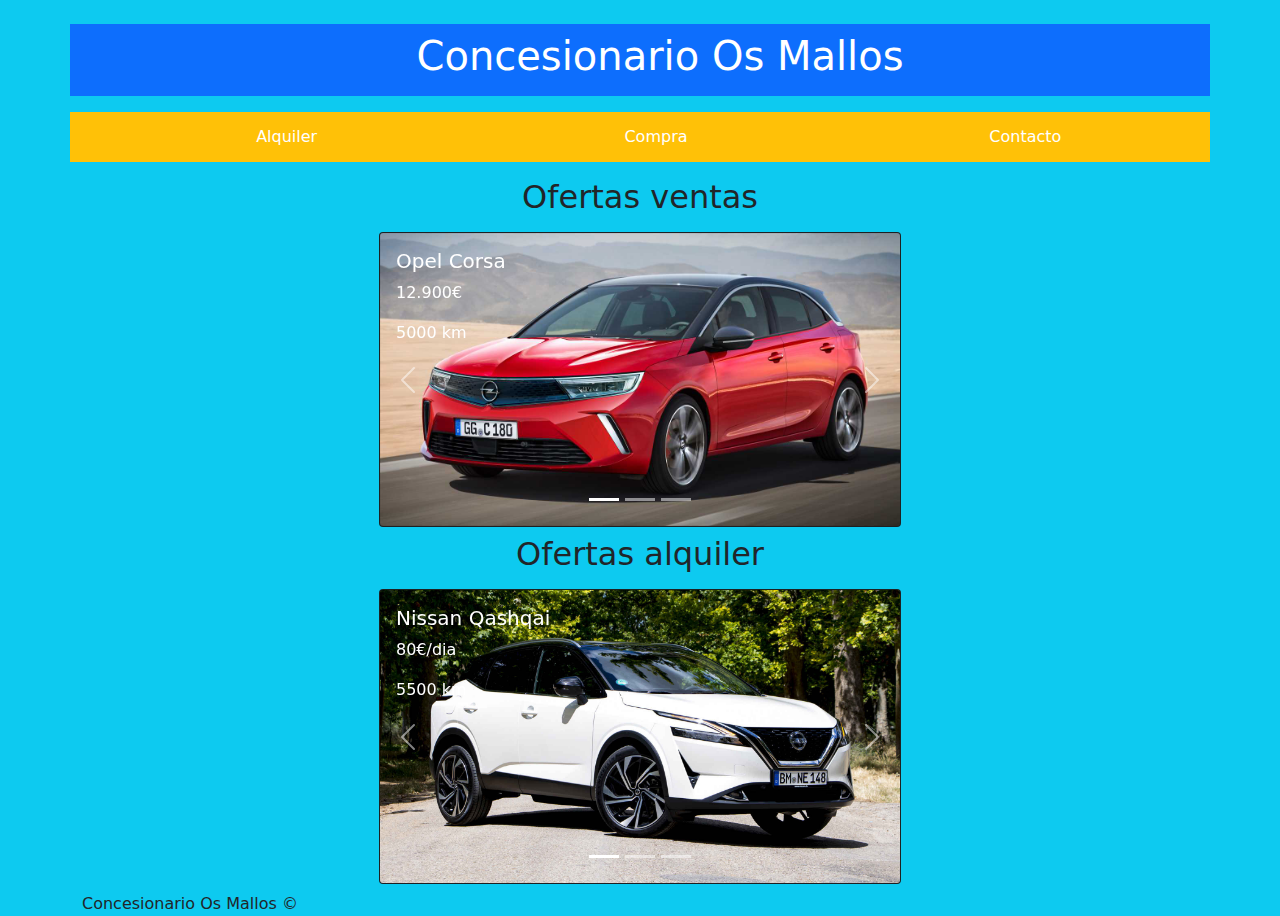
==== src/indexCopy.html @ 3791299f "Create new index to try the cards" ====
<!DOCTYPE html>
<html lang="en">

<head>
  <meta charset="UTF-8" />
  <title>Concesionario Os Mallos</title>
  <link rel="stylesheet" href="bootstrap-5.1.3-dist/css/bootstrap.min.css" />
  <link rel="stylesheet" href="styles/index.css" />
</head>

<body class="bg-info">

  <div class="container col-12">
    <div class="row ">
      <header id="header" class="col-12 bg-primary text-white mt-4 p-2 ps-5 ">
        <h1 class="row justify-content-center">Concesionario Os Mallos</h1>
      </header>
      <!--Inicio nav-->
      <nav id="barraNavegacion" class="col-12 mt-3 text-white">
        <ul class="row bg-warning h-20">
          <li class="col">Alquiler</li>
          <li class="col">Compra</li>
          <li class="col">Contacto</li>
        </ul>
      </nav>
      <!--Fin nav-->
      <section id="content" class="col-12">
        <div class="row">
          <section id="products" class="col-12">
            <h2 class="row justify-content-center">Ofertas ventas</h2>
            <!--Inicio Primer Carrusel-->
            <div class="row justify-content-center">
              <div class="items row mt-2 mb-2 col-6 ">
                <div id="carouselVentas" class="carousel slide" data-bs-ride="carousel">
                  <div class="carousel-indicators">
                    <button type="button" data-bs-target="#carouselExampleIndicators" data-bs-slide-to="0"
                      class="active" aria-current="true" aria-label="Slide 1"></button>
                    <button type="button" data-bs-target="#carouselExampleIndicators" data-bs-slide-to="1"
                      aria-label="Slide 2"></button>
                    <button type="button" data-bs-target="#carouselExampleIndicators" data-bs-slide-to="2"
                      aria-label="Slide 3"></button>
                  </div>
                  <div class="carousel-inner">
                    <div class="carousel-item active">
                      <div class="card bg-dark text-white">
                        <img src="img/opelAstra.jpg" class="card-img" alt="...">
                        <div class="card-img-overlay">
                          <h5 class="card-title">Opel Corsa</h5>
                          <p class="card-text">12.900€</p>
                          <p class="card-text">5000 km</p>
                        </div>
                      </div>
                    </div>
                    <div class="carousel-item">
                      <div class="card bg-dark text-white">
                        <img src="img/fordMondeo.jpg" class="card-img" alt="...">
                        <div class="card-img-overlay">
                          <h5 class="card-title">Ford Mondeo</h5>
                          <p class="card-text">15.900€</p>
                          <p class="card-text">8500 km</p>
                        </div>
                      </div>
                    </div>
                    <div class="carousel-item">
                      <div class="card bg-dark text-white">
                        <img src="img/peugeotPartner.jpg" class="card-img" alt="...">
                        <div class="card-img-overlay">
                          <h5 class="card-title">Peugeot Partner</h5>
                          <p class="card-text">8.900€</p>
                          <p class="card-text">2500 km</p>
                        </div>
                      </div>
                    </div>
                  </div>
                  <button class="carousel-control-prev" type="button" data-bs-target="#carouselVentas"
                    data-bs-slide="prev">
                    <span class="carousel-control-prev-icon" aria-hidden="true"></span>
                    <span class="visually-hidden">Previous</span>
                  </button>
                  <button class="carousel-control-next" type="button" data-bs-target="#carouselVentas"
                    data-bs-slide="next">
                    <span class="carousel-control-next-icon" aria-hidden="true"></span>
                    <span class="visually-hidden">Next</span>
                  </button>
                </div>
              </div>
            </div>
            <!--Fin Primer Carrusel-->
            <h2 class="row justify-content-center">Ofertas alquiler</h2>
            <div class="row justify-content-center">

              <div class="items row mt-2 mb-2 col-6 ">
                <!--Inicio Segundo Carrusel-->
                <div id="carouselAlquiler" class="carousel slide" data-bs-ride="carousel">
                  <div class="carousel-indicators">
                    <button type="button" data-bs-target="#carouselExampleIndicators" data-bs-slide-to="0"
                      class="active" aria-current="true" aria-label="Slide 1"></button>
                    <button type="button" data-bs-target="#carouselExampleIndicators" data-bs-slide-to="1"
                      aria-label="Slide 2"></button>
                    <button type="button" data-bs-target="#carouselExampleIndicators" data-bs-slide-to="2"
                      aria-label="Slide 3"></button>
                  </div>
                  <div class="carousel-inner">
                    <div class="carousel-item active">
                      <div class="card bg-dark text-white">
                        <img src="img/nissanQashqai.jpg" class="card-img" alt="...">
                        <div class="card-img-overlay">
                          <h5 class="card-title">Nissan Qashqai</h5>
                          <p class="card-text">80€/dia</p>
                          <p class="card-text">5500 km</p>
                        </div>
                      </div>
                    </div>
                    <div class="carousel-item">
                      <div class="card bg-dark text-white">
                        <img src="img/seatIbiza.jpg" class="card-img" alt="...">
                        <div class="card-img-overlay">
                          <h5 class="card-title">Seat Ibiza</h5>
                          <p class="card-text">50€/dia</p>
                          <p class="card-text">6500 km</p>
                        </div>
                      </div>
                    </div>
                    <div class="carousel-item">
                      <div class="card bg-dark text-white">
                        <img src="img/vwPolo.jpg" class="card-img" alt="...">
                        <div class="card-img-overlay">
                          <h5 class="card-title">VW Polo</h5>
                          <p class="card-text">75€/dia</p>
                          <p class="card-text">8200 km</p>
                        </div>
                      </div>
                    </div>
                  </div>
                  <button class="carousel-control-prev" type="button" data-bs-target="#carouselAlquiler"
                    data-bs-slide="prev">
                    <span class="carousel-control-prev-icon" aria-hidden="true"></span>
                    <span class="visually-hidden">Previous</span>
                  </button>
                  <button class="carousel-control-next" type="button" data-bs-target="#carouselAlquiler"
                    data-bs-slide="next">
                    <span class="carousel-control-next-icon" aria-hidden="true"></span>
                    <span class="visually-hidden">Next</span>
                  </button>
                </div>
                <!--Fin Segundo Carrusel-->
              </div>
            </div>
          </section>
        </div>
      </section>
      <!--Inicio Footer-->
      <footer class="col-lg-12 bg-info">
        Concesionario Os Mallos &copy;
      </footer>
      <!--Fin Footer-->
    </div>
  </div>
  <script type="text/javascript" src="bootstrap-5.1.3-dist/js/bootstrap.min.js"></script>
</body>

</html>
---- src/styles/index.css ----
.d-block{
    height: 300px;
}

nav ul li{
    list-style: none;
    text-align: center;
    height: 50px;
    line-height: 50px;
}
.fotoModelo {
    position: absolute;
    top: 8px;
    right: 16px;
  }
  .fotoPrecio {
    position: absolute;
    top: 30px;
    right: 16px;
  }
  .fotoKm {
    position: absolute;
    top: 52px;
    right: 16px;
  }
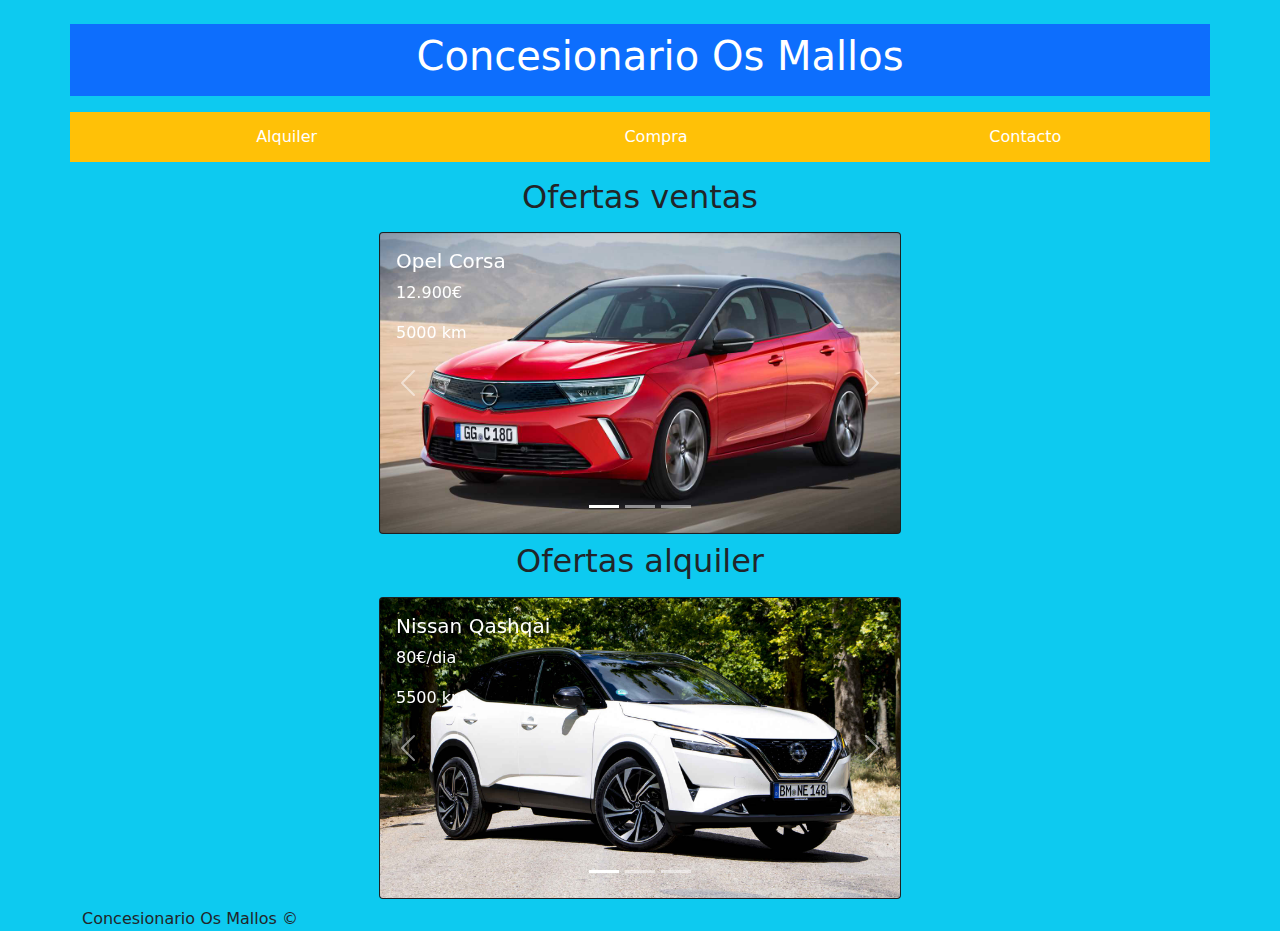
==== commit 577699a1: "Link js to indexCopy" ====
--- a/src/indexCopy.html
+++ b/src/indexCopy.html
@@ -157,6 +157,7 @@
     </div>
   </div>
   <script type="text/javascript" src="bootstrap-5.1.3-dist/js/bootstrap.min.js"></script>
+  <script type="text/javascript" src="./js/index.js"></script>
 </body>
 
 </html>--- a/src/styles/index.css
+++ b/src/styles/index.css
@@ -1,5 +1,8 @@
 .d-block{
     height: 300px;
+}
+.card-img{
+  height: 300px;
 }
 
 nav ul li{
